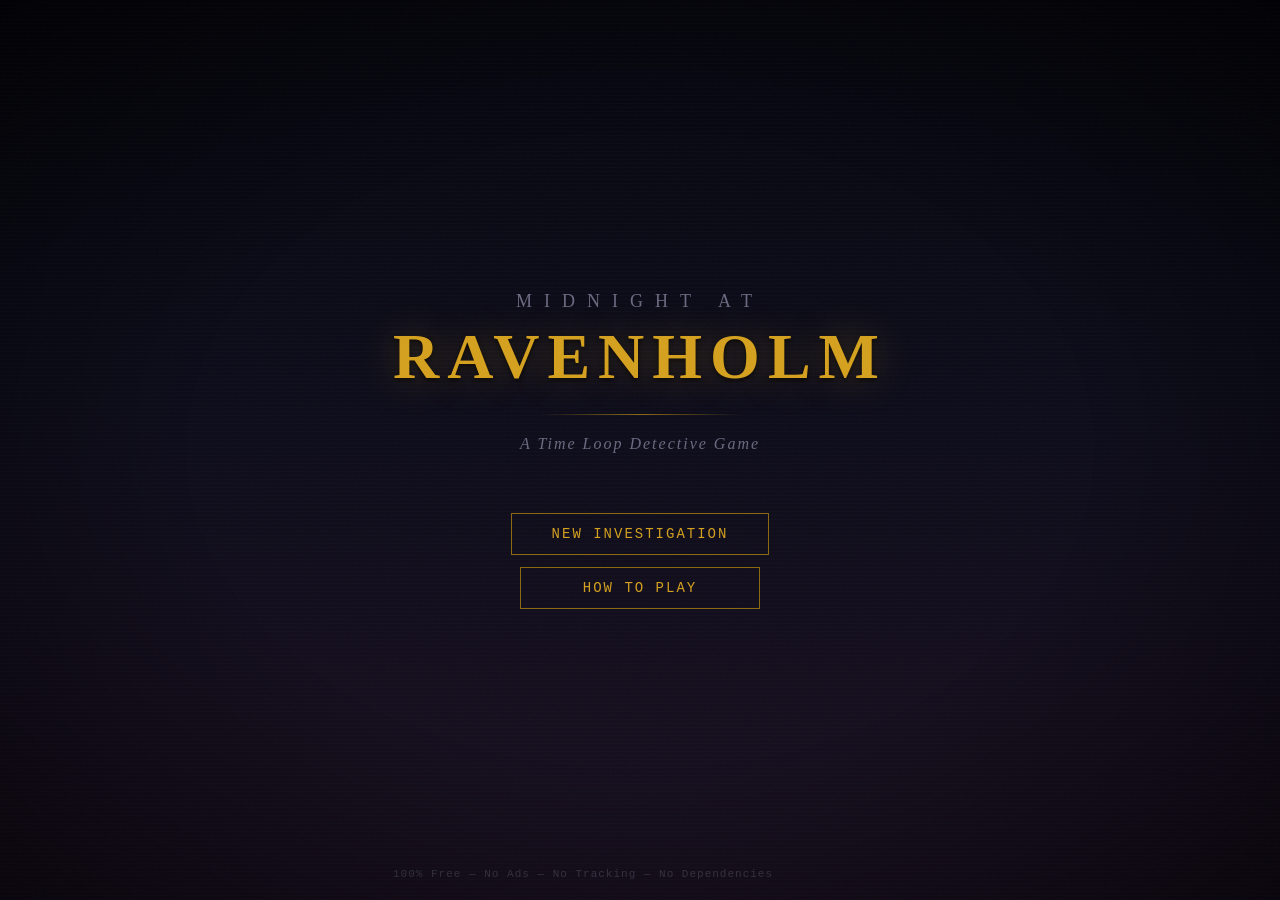
==== index.html @ c940a980 "Rebuild as browser-based noir detective game Complete rewrite from Godot to pure HTML/CSS/JS. 12 loc" ====
<!DOCTYPE html>
<html lang="en">
<head>
    <meta charset="UTF-8">
    <meta name="viewport" content="width=device-width, initial-scale=1.0">
    <title>Midnight at Ravenholm — A Time Loop Detective Game</title>
    <link rel="stylesheet" href="style.css">
    <link rel="icon" href="data:image/svg+xml,<svg xmlns='http://www.w3.org/2000/svg' viewBox='0 0 100 100'><text y='.9em' font-size='90'>🔍</text></svg>">
</head>
<body>
    <div id="game-container">
        <canvas id="game-canvas"></canvas>

        <!-- Title Screen -->
        <div id="title-screen" class="screen active">
            <div id="title-rain"></div>
            <div id="title-content">
                <div id="title-logo">
                    <div class="title-line-small">MIDNIGHT AT</div>
                    <div class="title-line-big">RAVENHOLM</div>
                    <div class="title-divider"></div>
                    <div class="title-tagline">A Time Loop Detective Game</div>
                </div>
                <div id="title-menu">
                    <button class="menu-btn" id="btn-new-game">New Investigation</button>
                    <button class="menu-btn" id="btn-continue" style="display:none">Continue Investigation</button>
                    <button class="menu-btn" id="btn-how-to-play">How to Play</button>
                </div>
                <div id="title-footer">100% Free — No Ads — No Tracking — No Dependencies</div>
            </div>
        </div>

        <!-- Intro Cutscene -->
        <div id="intro-screen" class="screen">
            <div id="intro-text"></div>
            <div id="intro-prompt">Click to continue...</div>
        </div>

        <!-- Game HUD -->
        <div id="hud" class="screen">
            <div id="hud-top">
                <div id="hud-location"></div>
                <div id="hud-time">
                    <span id="hud-clock">6:00 AM</span>
                    <div id="hud-time-bar"><div id="hud-time-fill"></div></div>
                </div>
                <div id="hud-loop">Loop <span id="hud-loop-num">1</span></div>
            </div>
            <div id="hud-bottom">
                <button class="hud-btn" id="btn-notebook" title="Detective Notebook (N)">📓 Notebook</button>
                <button class="hud-btn" id="btn-wait" title="Wait 30 minutes (W)">⏳ Wait</button>
                <button class="hud-btn" id="btn-fast-forward" title="Fast Forward (F)">⏩ Fast Forward</button>
                <button class="hud-btn" id="btn-accuse" title="Make Accusation (A)">⚖️ Accuse</button>
            </div>
        </div>

        <!-- Room View -->
        <div id="room-view" class="screen">
            <div id="room-description"></div>
            <div id="room-narration"></div>
            <div id="room-actions">
                <div id="room-objects"></div>
                <div id="room-npcs"></div>
                <div id="room-exits"></div>
            </div>
        </div>

        <!-- Dialogue Box -->
        <div id="dialogue-screen" class="screen">
            <div id="dialogue-box">
                <div id="dialogue-header">
                    <canvas id="dialogue-portrait" width="80" height="80"></canvas>
                    <div id="dialogue-name"></div>
                </div>
                <div id="dialogue-text"></div>
                <div id="dialogue-choices"></div>
            </div>
        </div>

        <!-- Notebook -->
        <div id="notebook-screen" class="screen">
            <div id="notebook-panel">
                <div id="notebook-header">
                    <h2>Detective's Notebook</h2>
                    <button id="notebook-close">✕</button>
                </div>
                <div id="notebook-tabs">
                    <button class="nb-tab active" data-tab="clues">Clues</button>
                    <button class="nb-tab" data-tab="profiles">Profiles</button>
                    <button class="nb-tab" data-tab="timeline">Timeline</button>
                    <button class="nb-tab" data-tab="board">Board</button>
                    <button class="nb-tab" data-tab="theories">Theories</button>
                </div>
                <div id="notebook-content">
                    <div id="nb-clues" class="nb-page active"></div>
                    <div id="nb-profiles" class="nb-page"></div>
                    <div id="nb-timeline" class="nb-page"></div>
                    <div id="nb-board" class="nb-page">
                        <canvas id="board-canvas"></canvas>
                    </div>
                    <div id="nb-theories" class="nb-page"></div>
                </div>
            </div>
        </div>

        <!-- Accusation Screen -->
        <div id="accusation-screen" class="screen">
            <div id="accusation-panel">
                <h2>Make Your Accusation</h2>
                <p id="accusation-prompt">Who murdered Lord Ashworth?</p>
                <div id="accusation-suspects"></div>
                <div id="accusation-evidence"></div>
                <div id="accusation-confirm" style="display:none">
                    <p id="accusation-summary"></p>
                    <button id="btn-confirm-accuse" class="menu-btn">Confirm Accusation</button>
                    <button id="btn-cancel-accuse" class="menu-btn secondary">Go Back</button>
                </div>
            </div>
        </div>

        <!-- Fast Forward Modal -->
        <div id="ff-screen" class="screen">
            <div id="ff-panel">
                <h3>Fast Forward To...</h3>
                <div id="ff-options"></div>
                <button id="ff-cancel" class="menu-btn secondary">Cancel</button>
            </div>
        </div>

        <!-- How To Play -->
        <div id="help-screen" class="screen">
            <div id="help-panel">
                <h2>How to Play</h2>
                <div id="help-content">
                    <div class="help-section">
                        <h3>The Premise</h3>
                        <p>You are Detective Voss, invited to a winter gala at Ravenholm Manor. At midnight, Lord Ashworth is found murdered. Then you wake up... and it's the same morning again. You're trapped in a time loop.</p>
                    </div>
                    <div class="help-section">
                        <h3>Your Goal</h3>
                        <p>Use each loop to gather evidence, interrogate suspects, eavesdrop on conversations, and piece together the truth. Your <strong>knowledge persists</strong> across loops — the day resets, but you remember everything.</p>
                    </div>
                    <div class="help-section">
                        <h3>Time Management</h3>
                        <p>Each action costs time. Moving between rooms takes 15 minutes. Conversations take 10-20 minutes. You have from <strong>6:00 AM to midnight</strong> — use your time wisely. You can wait or fast-forward to catch specific events.</p>
                    </div>
                    <div class="help-section">
                        <h3>Investigation</h3>
                        <p><strong>Examine</strong> objects to find clues. <strong>Talk</strong> to NPCs — new dialogue options unlock as you discover evidence. <strong>Eavesdrop</strong> on conversations by being in the right place at the right time.</p>
                    </div>
                    <div class="help-section">
                        <h3>The Notebook</h3>
                        <p>Press <strong>N</strong> to open your notebook. Track clues, NPC profiles, the timeline, and build your evidence board by connecting clues. When ready, make your accusation.</p>
                    </div>
                    <div class="help-section">
                        <h3>Controls</h3>
                        <p><strong>Click</strong> — Interact &nbsp; <strong>N</strong> — Notebook &nbsp; <strong>W</strong> — Wait &nbsp; <strong>F</strong> — Fast Forward &nbsp; <strong>A</strong> — Accuse &nbsp; <strong>Esc</strong> — Back</p>
                    </div>
                </div>
                <button id="help-close" class="menu-btn">Got it</button>
            </div>
        </div>

        <!-- Ending Screen -->
        <div id="ending-screen" class="screen">
            <div id="ending-content">
                <div id="ending-title"></div>
                <div id="ending-text"></div>
                <div id="ending-stats"></div>
                <button id="btn-play-again" class="menu-btn">Play Again</button>
                <button id="btn-main-menu" class="menu-btn secondary">Main Menu</button>
            </div>
        </div>

        <!-- Loop Transition -->
        <div id="loop-transition" class="screen">
            <div id="loop-transition-content">
                <div id="loop-clock">12:00</div>
                <div id="loop-message"></div>
            </div>
        </div>

        <!-- Notification Toast -->
        <div id="notification"></div>

        <!-- Eavesdrop Overlay -->
        <div id="eavesdrop-overlay" class="screen">
            <div id="eavesdrop-box">
                <div id="eavesdrop-label">Eavesdropping...</div>
                <div id="eavesdrop-speakers"></div>
                <div id="eavesdrop-text"></div>
                <div id="eavesdrop-prompt">Click to continue...</div>
            </div>
        </div>
    </div>

    <script src="js/data.js"></script>
    <script src="js/audio.js"></script>
    <script src="js/engine.js"></script>
    <script src="js/renderer.js"></script>
    <script src="js/world.js"></script>
    <script src="js/npcs.js"></script>
    <script src="js/dialogue.js"></script>
    <script src="js/mystery.js"></script>
    <script src="js/notebook.js"></script>
    <script src="js/ui.js"></script>
    <script src="js/main.js"></script>
</body>
</html>
---- style.css ----
/* ═══════════════════════════════════════════════════════
   MIDNIGHT AT RAVENHOLM — Stylesheet
   Noir detective aesthetic: dark blues, amber, crimson
   ═══════════════════════════════════════════════════════ */

@import url('data:text/css,');

:root {
    --bg-darkest: #07070f;
    --bg-dark: #0d0d1a;
    --bg-mid: #1a1a2e;
    --bg-light: #252540;
    --text-main: #c8c8d4;
    --text-bright: #e8e8f0;
    --text-dim: #6a6a80;
    --amber: #d4a020;
    --amber-bright: #f0c840;
    --amber-dim: #8b6914;
    --crimson: #cc3333;
    --crimson-bright: #ff4444;
    --crimson-dim: #8b1a1a;
    --blue-accent: #4488cc;
    --blue-dim: #2a4a6a;
    --green: #44aa66;
    --purple: #8855bb;
    --font-main: 'Courier New', 'Courier', monospace;
    --font-display: Georgia, 'Times New Roman', serif;
}

* { margin: 0; padding: 0; box-sizing: border-box; }

html, body {
    width: 100%; height: 100%;
    overflow: hidden;
    background: var(--bg-darkest);
    color: var(--text-main);
    font-family: var(--font-main);
    font-size: 14px;
    cursor: default;
    user-select: none;
    -webkit-user-select: none;
}

#game-container {
    width: 100vw; height: 100vh;
    position: relative;
    overflow: hidden;
}

#game-canvas {
    position: absolute;
    top: 0; left: 0;
    width: 100%; height: 100%;
    image-rendering: pixelated;
    image-rendering: crisp-edges;
}

/* ── Screens ── */
.screen {
    position: absolute;
    top: 0; left: 0;
    width: 100%; height: 100%;
    display: none;
    z-index: 10;
}
.screen.active { display: flex; }

/* ══════════════════════════════════
   TITLE SCREEN
   ══════════════════════════════════ */
#title-screen {
    flex-direction: column;
    align-items: center;
    justify-content: center;
    background: linear-gradient(180deg, #07070f 0%, #0d0d1a 40%, #1a1020 100%);
    z-index: 100;
}

#title-rain {
    position: absolute;
    top: 0; left: 0;
    width: 100%; height: 100%;
    background: repeating-linear-gradient(
        transparent,
        transparent 3px,
        rgba(100, 130, 180, 0.03) 3px,
        rgba(100, 130, 180, 0.03) 4px
    );
    animation: rain-fall 0.4s linear infinite;
    pointer-events: none;
}

@keyframes rain-fall {
    from { transform: translateY(-4px); }
    to { transform: translateY(0); }
}

#title-content {
    position: relative;
    z-index: 1;
    text-align: center;
}

#title-logo {
    margin-bottom: 60px;
}

.title-line-small {
    font-family: var(--font-display);
    font-size: 18px;
    letter-spacing: 12px;
    color: var(--text-dim);
    margin-bottom: 8px;
    text-transform: uppercase;
}

.title-line-big {
    font-family: var(--font-display);
    font-size: 64px;
    letter-spacing: 8px;
    color: var(--amber);
    text-shadow: 0 0 40px rgba(212, 160, 32, 0.3), 0 2px 4px rgba(0,0,0,0.8);
    font-weight: bold;
}

.title-divider {
    width: 200px;
    height: 1px;
    background: linear-gradient(90deg, transparent, var(--amber-dim), transparent);
    margin: 20px auto;
}

.title-tagline {
    font-family: var(--font-display);
    font-style: italic;
    font-size: 16px;
    color: var(--text-dim);
    letter-spacing: 2px;
}

#title-menu {
    display: flex;
    flex-direction: column;
    gap: 12px;
    align-items: center;
}

.menu-btn {
    font-family: var(--font-main);
    font-size: 14px;
    padding: 12px 40px;
    background: transparent;
    border: 1px solid var(--amber-dim);
    color: var(--amber);
    cursor: pointer;
    letter-spacing: 2px;
    text-transform: uppercase;
    transition: all 0.3s ease;
    min-width: 240px;
}
.menu-btn:hover {
    background: rgba(212, 160, 32, 0.1);
    border-color: var(--amber);
    text-shadow: 0 0 10px rgba(212, 160, 32, 0.5);
}
.menu-btn.secondary {
    border-color: var(--text-dim);
    color: var(--text-dim);
}
.menu-btn.secondary:hover {
    border-color: var(--text-main);
    color: var(--text-main);
    background: rgba(200, 200, 200, 0.05);
    text-shadow: none;
}

#title-footer {
    position: fixed;
    bottom: 20px;
    font-size: 11px;
    color: var(--text-dim);
    letter-spacing: 1px;
    opacity: 0.5;
}

/* ══════════════════════════════════
   INTRO SCREEN
   ══════════════════════════════════ */
#intro-screen {
    flex-direction: column;
    align-items: center;
    justify-content: center;
    background: var(--bg-darkest);
    z-index: 90;
    padding: 40px;
}

#intro-text {
    max-width: 600px;
    font-family: var(--font-display);
    font-size: 18px;
    line-height: 1.8;
    color: var(--text-main);
    text-align: center;
    font-style: italic;
    opacity: 0;
    transition: opacity 1s ease;
}
#intro-text.visible { opacity: 1; }

#intro-prompt {
    margin-top: 40px;
    font-size: 12px;
    color: var(--text-dim);
    animation: pulse 2s ease-in-out infinite;
}

@keyframes pulse {
    0%, 100% { opacity: 0.3; }
    50% { opacity: 1; }
}

/* ══════════════════════════════════
   HUD
   ══════════════════════════════════ */
#hud {
    flex-direction: column;
    justify-content: space-between;
    pointer-events: none;
    z-index: 20;
}

#hud-top {
    display: flex;
    justify-content: space-between;
    align-items: flex-start;
    padding: 16px 24px;
    background: linear-gradient(180deg, rgba(7,7,15,0.9) 0%, transparent 100%);
}

#hud-location {
    font-family: var(--font-display);
    font-size: 20px;
    color: var(--amber);
    text-shadow: 0 1px 3px rgba(0,0,0,0.8);
}

#hud-time {
    text-align: center;
}

#hud-clock {
    font-size: 18px;
    color: var(--text-bright);
    letter-spacing: 2px;
}

#hud-time-bar {
    width: 120px;
    height: 3px;
    background: var(--bg-light);
    margin-top: 4px;
    border-radius: 2px;
    overflow: hidden;
}

#hud-time-fill {
    height: 100%;
    background: linear-gradient(90deg, var(--amber-dim), var(--crimson));
    width: 0%;
    transition: width 0.5s ease;
}

#hud-loop {
    font-size: 13px;
    color: var(--text-dim);
    letter-spacing: 1px;
}

#hud-bottom {
    display: flex;
    justify-content: center;
    gap: 12px;
    padding: 16px 24px;
    background: linear-gradient(0deg, rgba(7,7,15,0.9) 0%, transparent 100%);
    pointer-events: all;
}

.hud-btn {
    font-family: var(--font-main);
    font-size: 12px;
    padding: 8px 16px;
    background: rgba(26, 26, 46, 0.8);
    border: 1px solid var(--bg-light);
    color: var(--text-dim);
    cursor: pointer;
    transition: all 0.2s ease;
    letter-spacing: 1px;
}
.hud-btn:hover {
    border-color: var(--amber-dim);
    color: var(--amber);
    background: rgba(212, 160, 32, 0.1);
}

/* ══════════════════════════════════
   ROOM VIEW
   ══════════════════════════════════ */
#room-view {
    flex-direction: column;
    justify-content: flex-end;
    padding: 0 24px 80px;
    pointer-events: none;
    z-index: 15;
}

#room-description {
    max-width: 700px;
    margin: 0 auto;
    padding: 16px 24px;
    background: rgba(7, 7, 15, 0.85);
    border-left: 2px solid var(--amber-dim);
    font-family: var(--font-display);
    font-size: 15px;
    line-height: 1.7;
    color: var(--text-main);
    font-style: italic;
    backdrop-filter: blur(4px);
    margin-bottom: 12px;
}

#room-narration {
    max-width: 700px;
    margin: 0 auto;
    padding: 8px 24px;
    font-size: 13px;
    color: var(--amber);
    font-style: italic;
    text-align: center;
    min-height: 20px;
}

#room-actions {
    max-width: 700px;
    margin: 0 auto;
    display: flex;
    gap: 16px;
    flex-wrap: wrap;
    justify-content: center;
    pointer-events: all;
}

#room-objects, #room-npcs, #room-exits {
    display: flex;
    gap: 8px;
    flex-wrap: wrap;
    justify-content: center;
}

.action-btn {
    font-family: var(--font-main);
    font-size: 12px;
    padding: 8px 16px;
    background: rgba(13, 13, 26, 0.9);
    border: 1px solid var(--bg-light);
    color: var(--text-main);
    cursor: pointer;
    transition: all 0.2s ease;
    backdrop-filter: blur(4px);
}
.action-btn:hover {
    border-color: var(--amber);
    color: var(--amber-bright);
    background: rgba(212, 160, 32, 0.1);
    transform: translateY(-1px);
}
.action-btn.exit-btn {
    border-color: var(--blue-dim);
    color: var(--blue-accent);
}
.action-btn.exit-btn:hover {
    border-color: var(--blue-accent);
    background: rgba(68, 136, 204, 0.1);
}
.action-btn.npc-btn {
    border-color: var(--amber-dim);
    color: var(--amber);
}
.action-btn.npc-btn:hover {
    border-color: var(--amber-bright);
}
.action-btn.evidence-new {
    border-color: var(--crimson);
    color: var(--crimson-bright);
    animation: evidence-glow 2s ease-in-out infinite;
}
@keyframes evidence-glow {
    0%, 100% { box-shadow: 0 0 5px rgba(204, 51, 51, 0.3); }
    50% { box-shadow: 0 0 15px rgba(204, 51, 51, 0.5); }
}

/* ══════════════════════════════════
   DIALOGUE
   ══════════════════════════════════ */
#dialogue-screen {
    align-items: flex-end;
    justify-content: center;
    padding: 0 24px 40px;
    background: rgba(7, 7, 15, 0.5);
    z-index: 30;
}

#dialogue-box {
    max-width: 700px;
    width: 100%;
    background: rgba(13, 13, 26, 0.95);
    border: 1px solid var(--bg-light);
    border-top: 2px solid var(--amber-dim);
    backdrop-filter: blur(8px);
}

#dialogue-header {
    display: flex;
    align-items: center;
    gap: 16px;
    padding: 12px 20px;
    border-bottom: 1px solid rgba(255,255,255,0.05);
}

#dialogue-portrait {
    width: 64px;
    height: 64px;
    border: 1px solid var(--amber-dim);
    image-rendering: pixelated;
}

#dialogue-name {
    font-family: var(--font-display);
    font-size: 18px;
    color: var(--amber);
    letter-spacing: 1px;
}

#dialogue-text {
    padding: 16px 20px;
    font-size: 14px;
    line-height: 1.7;
    color: var(--text-main);
    min-height: 60px;
}

#dialogue-choices {
    padding: 8px 20px 16px;
    display: flex;
    flex-direction: column;
    gap: 6px;
}

.dialogue-choice {
    font-family: var(--font-main);
    font-size: 13px;
    padding: 8px 16px;
    background: transparent;
    border: 1px solid var(--bg-light);
    color: var(--text-dim);
    cursor: pointer;
    text-align: left;
    transition: all 0.2s ease;
}
.dialogue-choice:hover {
    border-color: var(--amber-dim);
    color: var(--amber);
    background: rgba(212, 160, 32, 0.05);
    padding-left: 24px;
}
.dialogue-choice.evidence-choice {
    border-color: var(--crimson-dim);
    color: var(--crimson);
}
.dialogue-choice.evidence-choice:hover {
    border-color: var(--crimson);
    background: rgba(204, 51, 51, 0.05);
}
.dialogue-choice.locked {
    color: var(--text-dim);
    opacity: 0.4;
    cursor: not-allowed;
}

/* ══════════════════════════════════
   NOTEBOOK
   ══════════════════════════════════ */
#notebook-screen {
    align-items: center;
    justify-content: center;
    background: rgba(7, 7, 15, 0.85);
    z-index: 40;
}

#notebook-panel {
    width: 90%;
    max-width: 800px;
    height: 80vh;
    max-height: 600px;
    background: #1a1510;
    border: 2px solid var(--amber-dim);
    display: flex;
    flex-direction: column;
    box-shadow: 0 20px 60px rgba(0,0,0,0.8);
}

#notebook-header {
    display: flex;
    justify-content: space-between;
    align-items: center;
    padding: 12px 20px;
    border-bottom: 1px solid var(--amber-dim);
    background: rgba(212, 160, 32, 0.05);
}

#notebook-header h2 {
    font-family: var(--font-display);
    font-size: 18px;
    color: var(--amber);
    font-weight: normal;
    letter-spacing: 2px;
}

#notebook-close {
    background: none;
    border: none;
    color: var(--text-dim);
    font-size: 20px;
    cursor: pointer;
    padding: 4px 8px;
}
#notebook-close:hover { color: var(--text-bright); }

#notebook-tabs {
    display: flex;
    border-bottom: 1px solid rgba(212, 160, 32, 0.2);
}

.nb-tab {
    flex: 1;
    padding: 10px 8px;
    font-family: var(--font-main);
    font-size: 12px;
    background: transparent;
    border: none;
    border-bottom: 2px solid transparent;
    color: var(--text-dim);
    cursor: pointer;
    letter-spacing: 1px;
    text-transform: uppercase;
    transition: all 0.2s ease;
}
.nb-tab:hover { color: var(--text-main); }
.nb-tab.active {
    color: var(--amber);
    border-bottom-color: var(--amber);
    background: rgba(212, 160, 32, 0.05);
}

#notebook-content {
    flex: 1;
    overflow: hidden;
    position: relative;
}

.nb-page {
    position: absolute;
    top: 0; left: 0;
    width: 100%; height: 100%;
    overflow-y: auto;
    padding: 16px 20px;
    display: none;
}
.nb-page.active { display: block; }

.nb-page::-webkit-scrollbar { width: 6px; }
.nb-page::-webkit-scrollbar-track { background: transparent; }
.nb-page::-webkit-scrollbar-thumb { background: var(--amber-dim); border-radius: 3px; }

/* Clues */
.clue-item {
    padding: 10px 14px;
    margin-bottom: 8px;
    background: rgba(212, 160, 32, 0.05);
    border-left: 3px solid var(--amber-dim);
}
.clue-item h4 {
    color: var(--amber);
    font-size: 13px;
    margin-bottom: 4px;
    font-weight: normal;
}
.clue-item p {
    font-size: 12px;
    color: var(--text-dim);
    line-height: 1.5;
}
.clue-item .clue-location {
    font-size: 11px;
    color: var(--blue-accent);
    margin-top: 4px;
}

/* Profiles */
.profile-card {
    padding: 12px 16px;
    margin-bottom: 10px;
    background: rgba(255,255,255,0.02);
    border: 1px solid rgba(255,255,255,0.05);
}
.profile-card h4 {
    color: var(--amber);
    font-size: 14px;
    font-weight: normal;
    margin-bottom: 4px;
}
.profile-card .profile-role {
    font-size: 11px;
    color: var(--purple);
    margin-bottom: 8px;
}
.profile-card p {
    font-size: 12px;
    color: var(--text-dim);
    line-height: 1.5;
}
.profile-card .profile-notes {
    margin-top: 8px;
    padding-top: 8px;
    border-top: 1px solid rgba(255,255,255,0.05);
}
.profile-card .profile-note {
    font-size: 11px;
    color: var(--text-dim);
    margin-bottom: 2px;
}
.profile-card .profile-note::before { content: '• '; color: var(--amber-dim); }

/* Timeline */
.timeline-entry {
    display: flex;
    gap: 12px;
    margin-bottom: 8px;
    padding: 6px 0;
}
.timeline-time {
    min-width: 70px;
    font-size: 13px;
    color: var(--amber);
    text-align: right;
}
.timeline-event {
    font-size: 12px;
    color: var(--text-main);
    line-height: 1.4;
    border-left: 1px solid var(--amber-dim);
    padding-left: 12px;
}

/* Board */
#nb-board {
    padding: 0;
    overflow: hidden;
}
#board-canvas {
    width: 100%;
    height: 100%;
    cursor: grab;
}

/* Theories */
.theory-item {
    padding: 10px 14px;
    margin-bottom: 10px;
    background: rgba(136, 85, 187, 0.05);
    border-left: 3px solid var(--purple);
}
.theory-item h4 {
    color: var(--purple);
    font-size: 13px;
    font-weight: normal;
    margin-bottom: 4px;
}
.theory-item p {
    font-size: 12px;
    color: var(--text-dim);
    line-height: 1.5;
}

.nb-empty {
    text-align: center;
    color: var(--text-dim);
    font-style: italic;
    padding: 40px 20px;
    font-size: 13px;
}

/* ══════════════════════════════════
   ACCUSATION
   ══════════════════════════════════ */
#accusation-screen {
    align-items: center;
    justify-content: center;
    background: rgba(7, 7, 15, 0.9);
    z-index: 50;
}

#accusation-panel {
    max-width: 600px;
    width: 90%;
    padding: 30px;
    background: var(--bg-mid);
    border: 1px solid var(--crimson-dim);
    text-align: center;
}

#accusation-panel h2 {
    font-family: var(--font-display);
    color: var(--crimson);
    font-weight: normal;
    letter-spacing: 2px;
    margin-bottom: 8px;
}

#accusation-prompt {
    color: var(--text-dim);
    margin-bottom: 24px;
    font-style: italic;
}

#accusation-suspects {
    display: grid;
    grid-template-columns: 1fr 1fr;
    gap: 8px;
    margin-bottom: 20px;
}

.suspect-btn {
    font-family: var(--font-main);
    font-size: 12px;
    padding: 10px;
    background: rgba(255,255,255,0.02);
    border: 1px solid var(--bg-light);
    color: var(--text-main);
    cursor: pointer;
    transition: all 0.2s ease;
}
.suspect-btn:hover {
    border-color: var(--crimson);
    color: var(--crimson-bright);
    background: rgba(204, 51, 51, 0.05);
}
.suspect-btn.selected {
    border-color: var(--crimson);
    background: rgba(204, 51, 51, 0.15);
    color: var(--crimson-bright);
}

#accusation-evidence {
    margin-top: 16px;
    text-align: left;
}

#accusation-evidence h4 {
    font-size: 12px;
    color: var(--text-dim);
    margin-bottom: 8px;
    text-transform: uppercase;
    letter-spacing: 1px;
}

.evidence-check {
    display: flex;
    align-items: center;
    gap: 8px;
    padding: 4px 0;
    font-size: 12px;
    color: var(--text-dim);
    cursor: pointer;
}
.evidence-check:hover { color: var(--text-main); }
.evidence-check input { accent-color: var(--crimson); }
.evidence-check.checked { color: var(--amber); }

#accusation-summary {
    color: var(--text-main);
    margin-bottom: 16px;
    font-style: italic;
    line-height: 1.6;
}

/* ══════════════════════════════════
   FAST FORWARD
   ══════════════════════════════════ */
#ff-screen {
    align-items: center;
    justify-content: center;
    background: rgba(7, 7, 15, 0.85);
    z-index: 35;
}

#ff-panel {
    max-width: 400px;
    width: 90%;
    padding: 24px;
    background: var(--bg-mid);
    border: 1px solid var(--blue-dim);
    text-align: center;
}

#ff-panel h3 {
    color: var(--blue-accent);
    font-weight: normal;
    margin-bottom: 16px;
    letter-spacing: 1px;
}

#ff-options {
    display: grid;
    grid-template-columns: 1fr 1fr;
    gap: 8px;
    margin-bottom: 16px;
}

.ff-btn {
    font-family: var(--font-main);
    font-size: 12px;
    padding: 8px;
    background: transparent;
    border: 1px solid var(--bg-light);
    color: var(--text-dim);
    cursor: pointer;
    transition: all 0.2s ease;
}
.ff-btn:hover {
    border-color: var(--blue-accent);
    color: var(--blue-accent);
}
.ff-btn.past {
    opacity: 0.3;
    cursor: not-allowed;
}

/* ══════════════════════════════════
   HELP SCREEN
   ══════════════════════════════════ */
#help-screen {
    align-items: center;
    justify-content: center;
    background: rgba(7, 7, 15, 0.9);
    z-index: 60;
}

#help-panel {
    max-width: 600px;
    width: 90%;
    max-height: 80vh;
    padding: 30px;
    background: var(--bg-mid);
    border: 1px solid var(--amber-dim);
    overflow-y: auto;
}

#help-panel h2 {
    font-family: var(--font-display);
    color: var(--amber);
    font-weight: normal;
    letter-spacing: 2px;
    margin-bottom: 20px;
    text-align: center;
}

.help-section {
    margin-bottom: 20px;
}

.help-section h3 {
    font-size: 13px;
    color: var(--amber);
    text-transform: uppercase;
    letter-spacing: 1px;
    margin-bottom: 8px;
    font-weight: normal;
}

.help-section p {
    font-size: 13px;
    color: var(--text-dim);
    line-height: 1.6;
}

.help-section strong {
    color: var(--text-main);
}

#help-panel .menu-btn {
    display: block;
    margin: 20px auto 0;
}

/* ══════════════════════════════════
   ENDING SCREEN
   ══════════════════════════════════ */
#ending-screen {
    align-items: center;
    justify-content: center;
    background: var(--bg-darkest);
    z-index: 80;
}

#ending-content {
    max-width: 600px;
    text-align: center;
    padding: 40px;
}

#ending-title {
    font-family: var(--font-display);
    font-size: 32px;
    color: var(--amber);
    margin-bottom: 24px;
    letter-spacing: 2px;
}

#ending-text {
    font-family: var(--font-display);
    font-size: 15px;
    line-height: 1.8;
    color: var(--text-main);
    font-style: italic;
    margin-bottom: 30px;
}

#ending-stats {
    font-size: 12px;
    color: var(--text-dim);
    margin-bottom: 30px;
    line-height: 1.8;
}

#ending-content .menu-btn {
    margin: 8px;
}

/* ══════════════════════════════════
   LOOP TRANSITION
   ══════════════════════════════════ */
#loop-transition {
    align-items: center;
    justify-content: center;
    background: var(--bg-darkest);
    z-index: 70;
    opacity: 0;
    transition: opacity 0.5s ease;
}
#loop-transition.active { opacity: 1; }

#loop-transition-content {
    text-align: center;
}

#loop-clock {
    font-family: var(--font-display);
    font-size: 72px;
    color: var(--crimson);
    text-shadow: 0 0 30px rgba(204, 51, 51, 0.5);
    margin-bottom: 20px;
    animation: clock-pulse 1s ease-in-out infinite;
}

@keyframes clock-pulse {
    0%, 100% { transform: scale(1); opacity: 1; }
    50% { transform: scale(1.05); opacity: 0.7; }
}

#loop-message {
    font-family: var(--font-display);
    font-size: 18px;
    color: var(--text-dim);
    font-style: italic;
    letter-spacing: 2px;
}

/* ══════════════════════════════════
   NOTIFICATION
   ══════════════════════════════════ */
#notification {
    position: fixed;
    top: 60px;
    left: 50%;
    transform: translateX(-50%) translateY(-20px);
    padding: 10px 24px;
    background: rgba(13, 13, 26, 0.95);
    border: 1px solid var(--amber-dim);
    color: var(--amber);
    font-size: 13px;
    letter-spacing: 1px;
    opacity: 0;
    transition: all 0.4s ease;
    z-index: 200;
    pointer-events: none;
    white-space: nowrap;
}
#notification.show {
    opacity: 1;
    transform: translateX(-50%) translateY(0);
}
#notification.evidence {
    border-color: var(--crimson);
    color: var(--crimson-bright);
}

/* ══════════════════════════════════
   EAVESDROP OVERLAY
   ══════════════════════════════════ */
#eavesdrop-overlay {
    align-items: center;
    justify-content: center;
    background: rgba(7, 7, 15, 0.85);
    z-index: 35;
}

#eavesdrop-box {
    max-width: 600px;
    width: 90%;
    padding: 24px;
    background: rgba(13, 13, 26, 0.95);
    border: 1px solid var(--purple);
    border-top: 2px solid var(--purple);
}

#eavesdrop-label {
    font-size: 11px;
    color: var(--purple);
    text-transform: uppercase;
    letter-spacing: 2px;
    margin-bottom: 12px;
}

#eavesdrop-speakers {
    font-family: var(--font-display);
    font-size: 14px;
    color: var(--amber);
    margin-bottom: 16px;
}

#eavesdrop-text {
    font-size: 14px;
    line-height: 1.7;
    color: var(--text-main);
    font-style: italic;
    min-height: 60px;
}

#eavesdrop-prompt {
    margin-top: 16px;
    font-size: 11px;
    color: var(--text-dim);
    text-align: center;
    animation: pulse 2s ease-in-out infinite;
}

/* ══════════════════════════════════
   RESPONSIVE
   ══════════════════════════════════ */
@media (max-width: 768px) {
    .title-line-big { font-size: 36px; letter-spacing: 4px; }
    .title-line-small { font-size: 14px; letter-spacing: 6px; }
    #room-description { font-size: 13px; padding: 12px 16px; }
    .action-btn { font-size: 11px; padding: 6px 12px; }
    #dialogue-box { margin: 0 8px; }
    #notebook-panel { width: 95%; height: 85vh; }
    #accusation-suspects { grid-template-columns: 1fr; }
    .hud-btn { font-size: 11px; padding: 6px 10px; }
    #hud-top { padding: 10px 12px; }
}

@media (max-width: 480px) {
    .title-line-big { font-size: 28px; }
    .menu-btn { min-width: 200px; padding: 10px 24px; }
    #room-actions { gap: 8px; }
}

/* ══════════════════════════════════
   SCROLLBAR
   ══════════════════════════════════ */
::-webkit-scrollbar { width: 6px; }
::-webkit-scrollbar-track { background: var(--bg-dark); }
::-webkit-scrollbar-thumb { background: var(--bg-light); border-radius: 3px; }
::-webkit-scrollbar-thumb:hover { background: var(--amber-dim); }

/* ══════════════════════════════════
   ANIMATIONS
   ══════════════════════════════════ */
.fade-in {
    animation: fadeIn 0.5s ease forwards;
}
@keyframes fadeIn {
    from { opacity: 0; }
    to { opacity: 1; }
}

.slide-up {
    animation: slideUp 0.4s ease forwards;
}
@keyframes slideUp {
    from { opacity: 0; transform: translateY(20px); }
    to { opacity: 1; transform: translateY(0); }
}

/* Film grain overlay */
#game-container::after {
    content: '';
    position: absolute;
    top: 0; left: 0;
    width: 100%; height: 100%;
    background: url("data:image/svg+xml,%3Csvg viewBox='0 0 256 256' xmlns='http://www.w3.org/2000/svg'%3E%3Cfilter id='noise'%3E%3CfeTurbulence type='fractalNoise' baseFrequency='0.9' numOctaves='4' stitchTiles='stitch'/%3E%3C/filter%3E%3Crect width='100%25' height='100%25' filter='url(%23noise)' opacity='0.03'/%3E%3C/svg%3E");
    pointer-events: none;
    z-index: 1000;
    opacity: 0.5;
    mix-blend-mode: overlay;
}

/* Vignette */
#game-container::before {
    content: '';
    position: absolute;
    top: 0; left: 0;
    width: 100%; height: 100%;
    background: radial-gradient(ellipse at center, transparent 50%, rgba(0,0,0,0.6) 100%);
    pointer-events: none;
    z-index: 999;
}
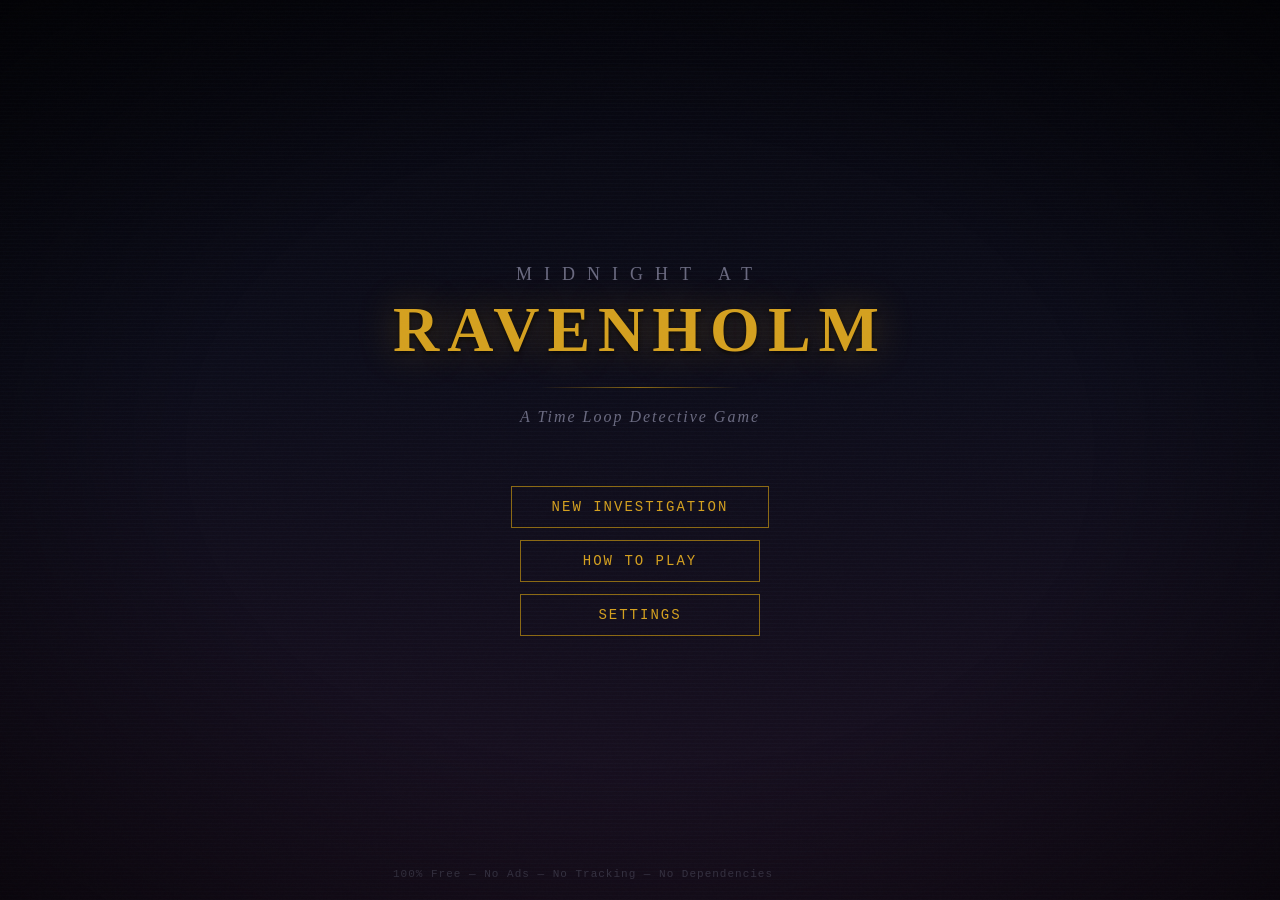
==== commit 1515e98e: "Add immersive features: effects, minigames, cutscenes, inventory, game modes, deductions Major featu" ====
--- a/index.html
+++ b/index.html
@@ -24,7 +24,11 @@
                 <div id="title-menu">
                     <button class="menu-btn" id="btn-new-game">New Investigation</button>
                     <button class="menu-btn" id="btn-continue" style="display:none">Continue Investigation</button>
+                    <button class="menu-btn secondary" id="btn-hard-mode" style="display:none">Hard Mode</button>
+                    <button class="menu-btn secondary" id="btn-speedrun" style="display:none">Speed Run</button>
+                    <button class="menu-btn secondary" id="btn-newgameplus" style="display:none">New Game+</button>
                     <button class="menu-btn" id="btn-how-to-play">How to Play</button>
+                    <button class="menu-btn" id="btn-settings">Settings</button>
                 </div>
                 <div id="title-footer">100% Free — No Ads — No Tracking — No Dependencies</div>
             </div>
@@ -51,6 +55,7 @@
                 <button class="hud-btn" id="btn-wait" title="Wait 30 minutes (W)">⏳ Wait</button>
                 <button class="hud-btn" id="btn-fast-forward" title="Fast Forward (F)">⏩ Fast Forward</button>
                 <button class="hud-btn" id="btn-accuse" title="Make Accusation (A)">⚖️ Accuse</button>
+                <button class="hud-btn" id="btn-mute" title="Toggle Sound (M)">🔊 Sound</button>
             </div>
         </div>
 
@@ -180,6 +185,9 @@
             </div>
         </div>
 
+        <!-- Evidence Board Tooltip -->
+        <div id="board-tooltip"></div>
+
         <!-- Notification Toast -->
         <div id="notification"></div>
 
@@ -192,11 +200,78 @@
                 <div id="eavesdrop-prompt">Click to continue...</div>
             </div>
         </div>
+
+        <!-- Settings Screen -->
+        <div id="settings-screen" class="screen">
+            <div id="settings-panel">
+                <h2>Settings</h2>
+                <div class="settings-section">
+                    <label>Master Volume</label>
+                    <input type="range" id="setting-volume" min="0" max="100" value="40" class="settings-slider">
+                </div>
+                <div class="settings-section">
+                    <label>Music Volume</label>
+                    <input type="range" id="setting-music" min="0" max="100" value="15" class="settings-slider">
+                </div>
+                <div class="settings-section">
+                    <label>Text Speed</label>
+                    <select id="setting-text-speed" class="settings-select">
+                        <option value="fast">Fast</option>
+                        <option value="normal" selected>Normal</option>
+                        <option value="slow">Slow</option>
+                    </select>
+                </div>
+                <div class="settings-section">
+                    <label>Visual Effects</label>
+                    <select id="setting-effects" class="settings-select">
+                        <option value="full" selected>Full</option>
+                        <option value="reduced">Reduced (better performance)</option>
+                        <option value="minimal">Minimal</option>
+                    </select>
+                </div>
+                <div class="settings-section">
+                    <label>Text Size</label>
+                    <select id="setting-text-size" class="settings-select">
+                        <option value="small">Small</option>
+                        <option value="normal" selected>Normal</option>
+                        <option value="large">Large</option>
+                    </select>
+                </div>
+                <div class="settings-section">
+                    <label>High Contrast Mode</label>
+                    <select id="setting-contrast" class="settings-select">
+                        <option value="off" selected>Off</option>
+                        <option value="on">On</option>
+                    </select>
+                </div>
+                <button id="settings-close" class="menu-btn">Done</button>
+            </div>
+        </div>
+
+        <!-- Loop Recap Screen -->
+        <div id="loop-recap-screen" class="screen">
+            <div id="loop-recap-panel">
+                <div id="loop-recap-header"></div>
+                <div id="loop-recap-divider"></div>
+                <div id="loop-recap-body">
+                    <div id="loop-recap-evidence"></div>
+                    <div id="loop-recap-facts"></div>
+                    <div id="loop-recap-hint"></div>
+                </div>
+                <button id="btn-begin-loop" class="menu-btn">Begin Loop</button>
+            </div>
+        </div>
     </div>
 
     <script src="js/data.js"></script>
     <script src="js/audio.js"></script>
     <script src="js/engine.js"></script>
+    <script src="js/roomviews.js"></script>
+    <script src="js/hotspots.js"></script>
+    <script src="js/effects.js"></script>
+    <script src="js/minigames.js"></script>
+    <script src="js/cutscenes.js"></script>
+    <script src="js/inventory.js"></script>
     <script src="js/renderer.js"></script>
     <script src="js/world.js"></script>
     <script src="js/npcs.js"></script>
--- a/style.css
+++ b/style.css
@@ -304,7 +304,7 @@
 }
 
 /* ══════════════════════════════════
-   ROOM VIEW
+   ROOM VIEW (First-Person Overlay)
    ══════════════════════════════════ */
 #room-view {
     flex-direction: column;
@@ -315,48 +315,44 @@
 }
 
 #room-description {
-    max-width: 700px;
+    max-width: 600px;
     margin: 0 auto;
-    padding: 16px 24px;
-    background: rgba(7, 7, 15, 0.85);
+    padding: 12px 20px;
+    background: rgba(7, 7, 15, 0.8);
     border-left: 2px solid var(--amber-dim);
     font-family: var(--font-display);
-    font-size: 15px;
-    line-height: 1.7;
+    font-size: 14px;
+    line-height: 1.6;
     color: var(--text-main);
     font-style: italic;
-    backdrop-filter: blur(4px);
-    margin-bottom: 12px;
+    backdrop-filter: blur(6px);
+    margin-bottom: 8px;
+    opacity: 0.9;
+    transition: opacity 0.5s ease;
 }
 
 #room-narration {
-    max-width: 700px;
+    max-width: 600px;
     margin: 0 auto;
-    padding: 8px 24px;
-    font-size: 13px;
+    padding: 6px 20px;
+    font-size: 12px;
     color: var(--amber);
     font-style: italic;
     text-align: center;
-    min-height: 20px;
-}
-
+    min-height: 18px;
+    opacity: 0.85;
+}
+
+/* Hide HTML action buttons — interactions are now canvas hotspots */
 #room-actions {
-    max-width: 700px;
-    margin: 0 auto;
-    display: flex;
-    gap: 16px;
-    flex-wrap: wrap;
-    justify-content: center;
-    pointer-events: all;
+    display: none !important;
 }
 
 #room-objects, #room-npcs, #room-exits {
-    display: flex;
-    gap: 8px;
-    flex-wrap: wrap;
-    justify-content: center;
-}
-
+    display: none !important;
+}
+
+/* Keep button styles for backwards compat if needed */
 .action-btn {
     font-family: var(--font-main);
     font-size: 12px;
@@ -397,7 +393,13 @@
 @keyframes evidence-glow {
     0%, 100% { box-shadow: 0 0 5px rgba(204, 51, 51, 0.3); }
     50% { box-shadow: 0 0 15px rgba(204, 51, 51, 0.5); }
-}
+
+}
+
+/* Canvas cursor classes */
+#game-canvas.cursor-examine { cursor: zoom-in; }
+#game-canvas.cursor-talk { cursor: pointer; }
+#game-canvas.cursor-move { cursor: pointer; }
 
 /* ══════════════════════════════════
    DIALOGUE
@@ -666,11 +668,83 @@
 #nb-board {
     padding: 0;
     overflow: hidden;
+    position: relative;
 }
 #board-canvas {
     width: 100%;
     height: 100%;
     cursor: grab;
+}
+#board-canvas.dragging {
+    cursor: grabbing;
+}
+
+/* Evidence Board Tooltip */
+#board-tooltip {
+    position: fixed;
+    display: none;
+    max-width: 280px;
+    padding: 14px 18px;
+    background: rgba(13, 13, 26, 0.96);
+    border: 1px solid var(--amber-dim);
+    border-top: 2px solid var(--amber);
+    color: var(--text-main);
+    font-family: var(--font-main);
+    font-size: 12px;
+    line-height: 1.6;
+    z-index: 500;
+    pointer-events: none;
+    box-shadow: 0 8px 32px rgba(0, 0, 0, 0.7), 0 0 12px rgba(212, 160, 32, 0.1);
+    backdrop-filter: blur(8px);
+    animation: tooltip-fade-in 0.15s ease forwards;
+}
+#board-tooltip.visible {
+    display: block;
+}
+#board-tooltip .tooltip-name {
+    font-family: var(--font-display);
+    font-size: 14px;
+    color: var(--amber);
+    margin-bottom: 6px;
+    letter-spacing: 1px;
+}
+#board-tooltip .tooltip-category {
+    font-size: 10px;
+    color: var(--text-dim);
+    text-transform: uppercase;
+    letter-spacing: 2px;
+    margin-bottom: 8px;
+    padding-bottom: 6px;
+    border-bottom: 1px solid rgba(212, 160, 32, 0.15);
+}
+#board-tooltip .tooltip-desc {
+    font-size: 12px;
+    color: var(--text-dim);
+    line-height: 1.5;
+    margin-bottom: 8px;
+}
+#board-tooltip .tooltip-meta {
+    font-size: 10px;
+    color: var(--blue-accent);
+    padding-top: 6px;
+    border-top: 1px solid rgba(68, 136, 204, 0.15);
+}
+
+@keyframes tooltip-fade-in {
+    from { opacity: 0; transform: translateY(4px); }
+    to { opacity: 1; transform: translateY(0); }
+}
+
+/* Board zoom controls hint */
+.board-controls-hint {
+    position: absolute;
+    bottom: 8px;
+    right: 12px;
+    font-size: 10px;
+    color: var(--text-dim);
+    opacity: 0.5;
+    pointer-events: none;
+    z-index: 2;
 }
 
 /* Theories */
@@ -853,7 +927,7 @@
     align-items: center;
     justify-content: center;
     background: rgba(7, 7, 15, 0.9);
-    z-index: 60;
+    z-index: 110;
 }
 
 #help-panel {
@@ -987,6 +1061,94 @@
 }
 
 /* ══════════════════════════════════
+   LOOP RECAP SCREEN
+   ══════════════════════════════════ */
+#loop-recap-screen {
+    align-items: center;
+    justify-content: center;
+    background: rgba(7, 7, 15, 0.92);
+    z-index: 75;
+    opacity: 0;
+    transition: opacity 0.5s ease;
+}
+#loop-recap-screen.active { opacity: 1; }
+
+#loop-recap-panel {
+    max-width: 500px;
+    width: 90%;
+    padding: 32px;
+    background: rgba(13, 13, 26, 0.95);
+    border: 1px solid var(--amber-dim);
+    border-top: 2px solid var(--amber);
+    text-align: center;
+    backdrop-filter: blur(8px);
+}
+
+#loop-recap-header {
+    font-family: var(--font-display);
+    font-size: 28px;
+    color: var(--amber);
+    letter-spacing: 2px;
+    text-shadow: 0 0 20px rgba(212, 160, 32, 0.3);
+}
+
+#loop-recap-divider {
+    width: 120px;
+    height: 1px;
+    background: linear-gradient(90deg, transparent, var(--amber-dim), transparent);
+    margin: 16px auto;
+}
+
+#loop-recap-body {
+    text-align: left;
+    margin-bottom: 24px;
+}
+
+#loop-recap-evidence {
+    padding: 10px 16px;
+    margin-bottom: 10px;
+    background: rgba(212, 160, 32, 0.05);
+    border-left: 3px solid var(--amber-dim);
+    font-size: 13px;
+    color: var(--text-main);
+    line-height: 1.6;
+}
+
+#loop-recap-facts {
+    padding: 10px 16px;
+    margin-bottom: 10px;
+    background: rgba(136, 85, 187, 0.05);
+    border-left: 3px solid var(--purple);
+    font-size: 13px;
+    color: var(--text-main);
+    line-height: 1.6;
+}
+
+#loop-recap-facts .recap-fact {
+    margin-bottom: 2px;
+    color: var(--text-dim);
+    font-size: 12px;
+}
+#loop-recap-facts .recap-fact::before {
+    content: '\2022  ';
+    color: var(--purple);
+}
+
+#loop-recap-hint {
+    padding: 10px 16px;
+    background: rgba(68, 136, 204, 0.05);
+    border-left: 3px solid var(--blue-dim);
+    font-size: 13px;
+    color: var(--blue-accent);
+    font-style: italic;
+    line-height: 1.6;
+}
+
+#loop-recap-panel .menu-btn {
+    margin-top: 8px;
+}
+
+/* ══════════════════════════════════
    NOTIFICATION
    ══════════════════════════════════ */
 #notification {
@@ -1013,6 +1175,11 @@
 #notification.evidence {
     border-color: var(--crimson);
     color: var(--crimson-bright);
+}
+#notification.achievement {
+    border-color: #8855bb;
+    color: #bb88ee;
+    background: rgba(136, 85, 187, 0.15);
 }
 
 /* ══════════════════════════════════
@@ -1136,3 +1303,361 @@
     pointer-events: none;
     z-index: 999;
 }
+
+/* ══════════════════════════════════
+   SETTINGS SCREEN
+   ══════════════════════════════════ */
+#settings-screen {
+    align-items: center;
+    justify-content: center;
+    background: rgba(7, 7, 15, 0.92);
+    z-index: 200;
+}
+
+#settings-panel {
+    background: var(--bg-dark);
+    border: 1px solid var(--amber-dim);
+    border-radius: 8px;
+    padding: 30px;
+    max-width: 420px;
+    width: 90%;
+}
+
+#settings-panel h2 {
+    font-family: var(--font-display);
+    color: var(--amber);
+    text-align: center;
+    margin-bottom: 24px;
+}
+
+.settings-section {
+    margin-bottom: 18px;
+    display: flex;
+    align-items: center;
+    justify-content: space-between;
+    gap: 12px;
+}
+
+.settings-section label {
+    color: var(--text-main);
+    font-size: 13px;
+    flex-shrink: 0;
+}
+
+.settings-slider {
+    -webkit-appearance: none;
+    width: 140px;
+    height: 6px;
+    background: var(--bg-light);
+    border-radius: 3px;
+    outline: none;
+    cursor: pointer;
+}
+
+.settings-slider::-webkit-slider-thumb {
+    -webkit-appearance: none;
+    width: 16px;
+    height: 16px;
+    background: var(--amber);
+    border-radius: 50%;
+    cursor: pointer;
+}
+
+.settings-select {
+    background: var(--bg-light);
+    color: var(--text-main);
+    border: 1px solid var(--bg-light);
+    padding: 6px 10px;
+    border-radius: 4px;
+    font-family: var(--font-main);
+    font-size: 12px;
+    cursor: pointer;
+}
+
+/* ══════════════════════════════════
+   TUTORIAL TIPS
+   ══════════════════════════════════ */
+.tutorial-tip {
+    position: absolute;
+    bottom: 100px;
+    left: 50%;
+    transform: translateX(-50%) translateY(20px);
+    background: rgba(13, 13, 26, 0.95);
+    border: 1px solid var(--amber);
+    border-radius: 8px;
+    padding: 14px 20px;
+    max-width: 400px;
+    z-index: 500;
+    opacity: 0;
+    transition: opacity 0.3s ease, transform 0.3s ease;
+    pointer-events: all;
+}
+
+.tutorial-tip.show {
+    opacity: 1;
+    transform: translateX(-50%) translateY(0);
+}
+
+.tutorial-tip-content {
+    color: var(--text-main);
+    font-size: 13px;
+    line-height: 1.5;
+    margin-bottom: 10px;
+}
+
+.tutorial-tip-content strong {
+    color: var(--amber);
+}
+
+.tutorial-tip-dismiss {
+    background: var(--amber-dim);
+    color: var(--text-bright);
+    border: none;
+    padding: 5px 14px;
+    border-radius: 4px;
+    font-family: var(--font-main);
+    font-size: 11px;
+    cursor: pointer;
+    display: block;
+    margin: 0 auto;
+}
+
+.tutorial-tip-dismiss:hover {
+    background: var(--amber);
+    color: var(--bg-darkest);
+}
+
+/* ══════════════════════════════════
+   TEXT SIZE VARIANTS
+   ══════════════════════════════════ */
+body.text-small { font-size: 12px; }
+body.text-normal { font-size: 14px; }
+body.text-large { font-size: 17px; }
+
+body.text-large #room-description { font-size: 16px !important; }
+body.text-large #room-narration { font-size: 14px !important; }
+body.text-large #dialogue-text { font-size: 16px !important; }
+body.text-large .menu-btn { font-size: 16px; padding: 14px 32px; }
+
+/* ══════════════════════════════════
+   HIGH CONTRAST MODE
+   ══════════════════════════════════ */
+body.high-contrast {
+    --text-main: #ffffff;
+    --text-bright: #ffffff;
+    --text-dim: #aaaaaa;
+    --bg-dark: #000000;
+    --bg-mid: #111111;
+    --bg-light: #222222;
+}
+
+body.high-contrast #room-description,
+body.high-contrast #room-narration {
+    background: rgba(0, 0, 0, 0.95) !important;
+    color: #ffffff !important;
+}
+
+body.high-contrast .menu-btn {
+    border: 2px solid var(--amber) !important;
+}
+
+/* ══════════════════════════════════
+   ENHANCED MOBILE RESPONSIVE
+   ══════════════════════════════════ */
+@media (max-width: 768px) {
+    #hud-top {
+        flex-wrap: wrap;
+        gap: 4px;
+        padding: 4px 8px;
+    }
+
+    #hud-bottom {
+        flex-wrap: wrap;
+        gap: 4px;
+        padding: 4px;
+    }
+
+    .hud-btn {
+        font-size: 11px;
+        padding: 6px 10px;
+        min-width: auto;
+    }
+
+    #room-description {
+        font-size: 12px !important;
+        max-width: 90% !important;
+        padding: 8px 12px !important;
+    }
+
+    #room-narration {
+        font-size: 11px !important;
+        max-width: 90% !important;
+    }
+
+    #dialogue-box {
+        max-width: 95% !important;
+        padding: 12px !important;
+    }
+
+    #notebook-panel {
+        width: 98% !important;
+        max-width: none !important;
+    }
+
+    .nb-tab {
+        font-size: 10px;
+        padding: 6px 8px;
+    }
+
+    #accusation-panel,
+    #ff-panel,
+    #help-panel,
+    #settings-panel {
+        max-width: 95% !important;
+        padding: 15px !important;
+    }
+
+    .suspect-btn {
+        padding: 8px 12px;
+        font-size: 12px;
+    }
+
+    #ending-content {
+        padding: 20px !important;
+    }
+
+    .tutorial-tip {
+        bottom: 70px;
+        max-width: 90%;
+        font-size: 12px;
+    }
+}
+
+@media (max-width: 480px) {
+    #hud-bottom {
+        justify-content: center;
+    }
+
+    .hud-btn {
+        font-size: 10px;
+        padding: 5px 8px;
+    }
+
+    #dialogue-box {
+        margin-top: auto !important;
+        margin-bottom: 20px !important;
+        max-height: 60vh !important;
+    }
+
+    #dialogue-portrait {
+        width: 50px !important;
+        height: 50px !important;
+    }
+}
+
+/* Touch-friendly interactions */
+@media (hover: none) and (pointer: coarse) {
+    .menu-btn {
+        min-height: 48px;
+        font-size: 15px;
+    }
+
+    .hud-btn {
+        min-height: 44px;
+    }
+
+    .nb-tab {
+        min-height: 44px;
+    }
+
+    .suspect-btn {
+        min-height: 48px;
+    }
+
+    .evidence-check {
+        min-height: 44px;
+        display: flex;
+        align-items: center;
+    }
+
+    .ff-btn {
+        min-height: 48px;
+    }
+}
+
+/* ══════════════════════════════════
+   ENHANCED ENDING SCREEN
+   ══════════════════════════════════ */
+#ending-content {
+    display: flex;
+    flex-direction: column;
+    align-items: center;
+    justify-content: center;
+    text-align: center;
+    padding: 40px;
+    max-width: 600px;
+    margin: 0 auto;
+}
+
+#ending-title {
+    font-family: var(--font-display);
+    font-size: 36px;
+    color: var(--amber);
+    margin-bottom: 24px;
+    text-shadow: 0 0 20px rgba(212, 160, 32, 0.3);
+}
+
+#ending-text {
+    color: var(--text-main);
+    line-height: 1.8;
+    margin-bottom: 24px;
+    font-style: italic;
+}
+
+#ending-stats {
+    background: rgba(13, 13, 26, 0.6);
+    border: 1px solid rgba(212, 160, 32, 0.2);
+    border-radius: 8px;
+    padding: 20px;
+    margin-bottom: 24px;
+    width: 100%;
+    line-height: 1.8;
+    font-size: 13px;
+}
+
+/* Canvas cursor classes (for hotspot interactions) */
+.cursor-examine { cursor: zoom-in !important; }
+.cursor-talk { cursor: pointer !important; }
+.cursor-move { cursor: pointer !important; }
+
+/* ══════════════════════════════════
+   NOTIFICATION ENHANCEMENTS
+   ══════════════════════════════════ */
+#notification.show.achievement {
+    background: linear-gradient(135deg, rgba(60, 40, 10, 0.95), rgba(30, 20, 5, 0.95));
+    border-color: var(--amber);
+    box-shadow: 0 0 20px rgba(212, 160, 32, 0.3);
+    animation: achievementPop 0.5s ease;
+}
+
+@keyframes achievementPop {
+    0% { transform: translateX(-50%) scale(0.8); opacity: 0; }
+    50% { transform: translateX(-50%) scale(1.05); }
+    100% { transform: translateX(-50%) scale(1); opacity: 1; }
+}
+
+/* ══════════════════════════════════
+   LANDSCAPE ORIENTATION LOCK HINT
+   ══════════════════════════════════ */
+@media (max-width: 768px) and (orientation: portrait) and (max-height: 500px) {
+    body::after {
+        content: '🔄 Rotate for best experience';
+        position: fixed;
+        bottom: 5px;
+        left: 50%;
+        transform: translateX(-50%);
+        color: var(--text-dim);
+        font-size: 10px;
+        z-index: 9999;
+    }
+}
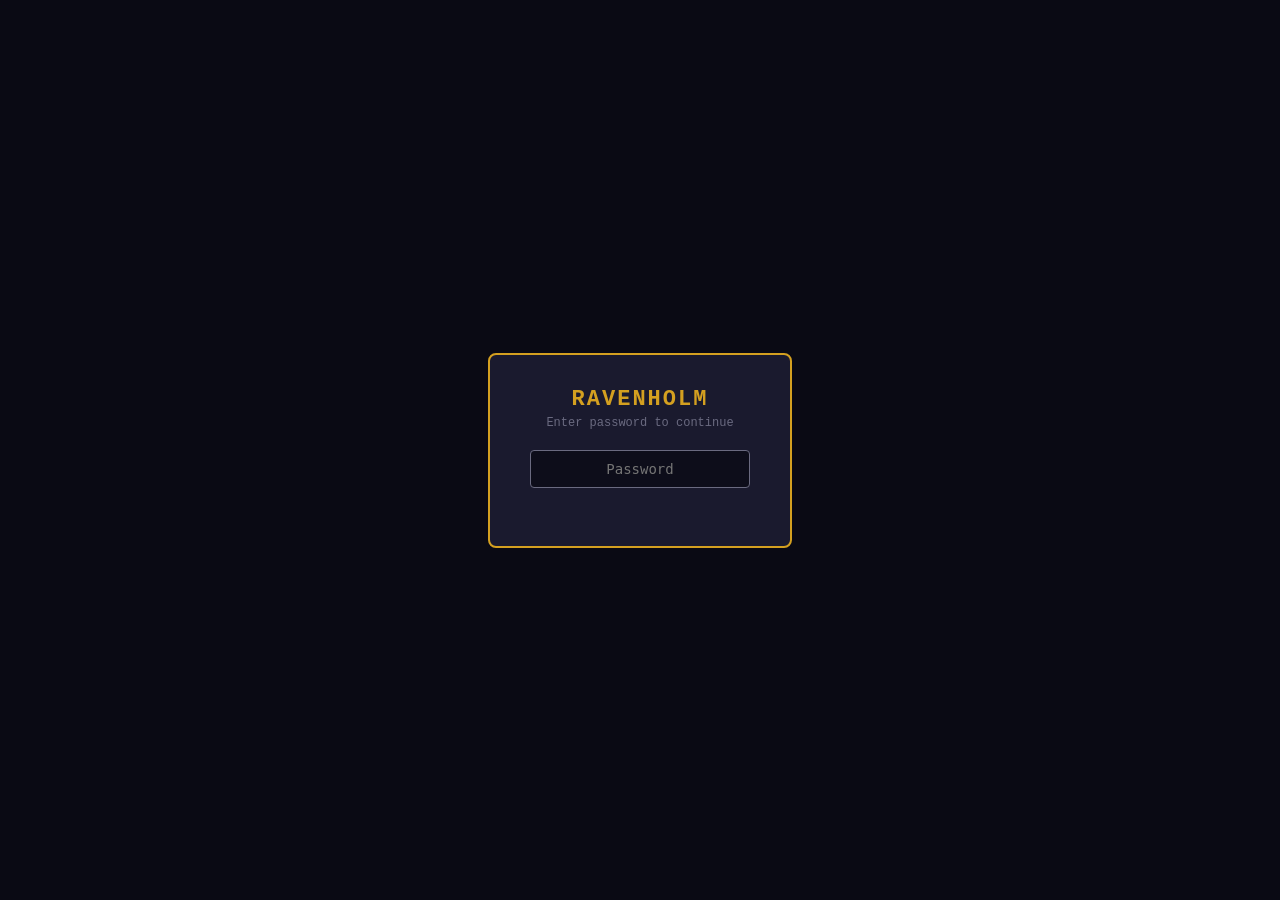
==== commit 10faa03a: "Add password protection (srg213, 4 attempts, 5min lockout) Full-screen password gate before game loa" ====
--- a/index.html
+++ b/index.html
@@ -8,6 +8,107 @@
     <link rel="icon" href="data:image/svg+xml,<svg xmlns='http://www.w3.org/2000/svg' viewBox='0 0 100 100'><text y='.9em' font-size='90'>🔍</text></svg>">
 </head>
 <body>
+    <!-- Password Gate -->
+    <div id="pw-gate" style="position:fixed;top:0;left:0;width:100%;height:100%;background:#0a0a14;display:flex;align-items:center;justify-content:center;z-index:99999;font-family:'Courier New',monospace;">
+        <div id="pw-box" style="background:#1a1a2e;border:2px solid #d4a020;padding:32px 40px;border-radius:8px;text-align:center;min-width:300px;">
+            <div style="color:#d4a020;font-size:22px;font-weight:bold;letter-spacing:2px;margin-bottom:4px;">RAVENHOLM</div>
+            <div style="color:#6a6a80;font-size:12px;margin-bottom:20px;">Enter password to continue</div>
+            <input id="pw-input" type="password" placeholder="Password" autofocus
+                style="background:#0d0d1a;color:#e0e0e0;border:1px solid #6a6a80;padding:10px 14px;font-size:14px;font-family:monospace;width:220px;text-align:center;border-radius:4px;outline:none;">
+            <div id="pw-error" style="color:#ff4040;font-size:12px;margin-top:10px;min-height:16px;"></div>
+            <div id="pw-lockout" style="color:#ff4040;font-size:13px;margin-top:8px;display:none;"></div>
+        </div>
+    </div>
+    <script>
+    (function() {
+        var HASH = 'cab35aec';
+        var MAX_ATTEMPTS = 4;
+        var LOCKOUT_MS = 5 * 60 * 1000;
+        var LS_AUTH = 'rh_auth';
+        var LS_LOCK = 'rh_lockout';
+        var LS_TRIES = 'rh_tries';
+
+        function simpleHash(s) {
+            var h = 0;
+            for (var i = 0; i < s.length; i++) {
+                h = ((h << 5) - h + s.charCodeAt(i)) | 0;
+            }
+            return (h >>> 0).toString(16);
+        }
+
+        var gate = document.getElementById('pw-gate');
+        var input = document.getElementById('pw-input');
+        var errorEl = document.getElementById('pw-error');
+        var lockoutEl = document.getElementById('pw-lockout');
+        var lockTimer = null;
+
+        // Already authenticated this session
+        if (sessionStorage.getItem(LS_AUTH) === '1') {
+            gate.style.display = 'none';
+            return;
+        }
+
+        // Check lockout
+        var tries = parseInt(localStorage.getItem(LS_TRIES) || '0', 10);
+        var lockUntil = parseInt(localStorage.getItem(LS_LOCK) || '0', 10);
+
+        function showLockout() {
+            input.style.display = 'none';
+            errorEl.style.display = 'none';
+            lockoutEl.style.display = '';
+            lockTimer = setInterval(updateLockout, 1000);
+            updateLockout();
+        }
+
+        function updateLockout() {
+            var remaining = lockUntil - Date.now();
+            if (remaining <= 0) {
+                clearInterval(lockTimer);
+                localStorage.removeItem(LS_LOCK);
+                localStorage.setItem(LS_TRIES, '0');
+                tries = 0;
+                input.style.display = '';
+                input.value = '';
+                input.focus();
+                errorEl.textContent = '';
+                errorEl.style.display = '';
+                lockoutEl.style.display = 'none';
+                return;
+            }
+            var min = Math.floor(remaining / 60000);
+            var sec = Math.floor((remaining % 60000) / 1000);
+            lockoutEl.textContent = 'Locked out. Try again in ' + min + ':' + (sec < 10 ? '0' : '') + sec;
+        }
+
+        if (lockUntil > Date.now()) {
+            showLockout();
+        }
+
+        input.addEventListener('keydown', function(e) {
+            if (e.key !== 'Enter') return;
+            var val = input.value;
+            if (simpleHash(val) === HASH) {
+                sessionStorage.setItem(LS_AUTH, '1');
+                localStorage.removeItem(LS_TRIES);
+                localStorage.removeItem(LS_LOCK);
+                gate.style.display = 'none';
+            } else {
+                tries++;
+                localStorage.setItem(LS_TRIES, String(tries));
+                if (tries >= MAX_ATTEMPTS) {
+                    lockUntil = Date.now() + LOCKOUT_MS;
+                    localStorage.setItem(LS_LOCK, String(lockUntil));
+                    showLockout();
+                } else {
+                    errorEl.textContent = 'Wrong password. ' + (MAX_ATTEMPTS - tries) + ' attempt' + (MAX_ATTEMPTS - tries === 1 ? '' : 's') + ' left.';
+                    input.value = '';
+                    input.focus();
+                }
+            }
+        });
+    })();
+    </script>
+
     <div id="game-container">
         <canvas id="game-canvas"></canvas>
 
@@ -56,6 +157,7 @@
                 <button class="hud-btn" id="btn-fast-forward" title="Fast Forward (F)">⏩ Fast Forward</button>
                 <button class="hud-btn" id="btn-accuse" title="Make Accusation (A)">⚖️ Accuse</button>
                 <button class="hud-btn" id="btn-mute" title="Toggle Sound (M)">🔊 Sound</button>
+                <button class="hud-btn" id="btn-surrender" title="Accept Fate" style="display:none">💀 Accept Fate</button>
             </div>
         </div>
 
@@ -279,6 +381,7 @@
     <script src="js/mystery.js"></script>
     <script src="js/notebook.js"></script>
     <script src="js/ui.js"></script>
+    <script src="js/autoplay.js"></script>
     <script src="js/main.js"></script>
 </body>
 </html>
